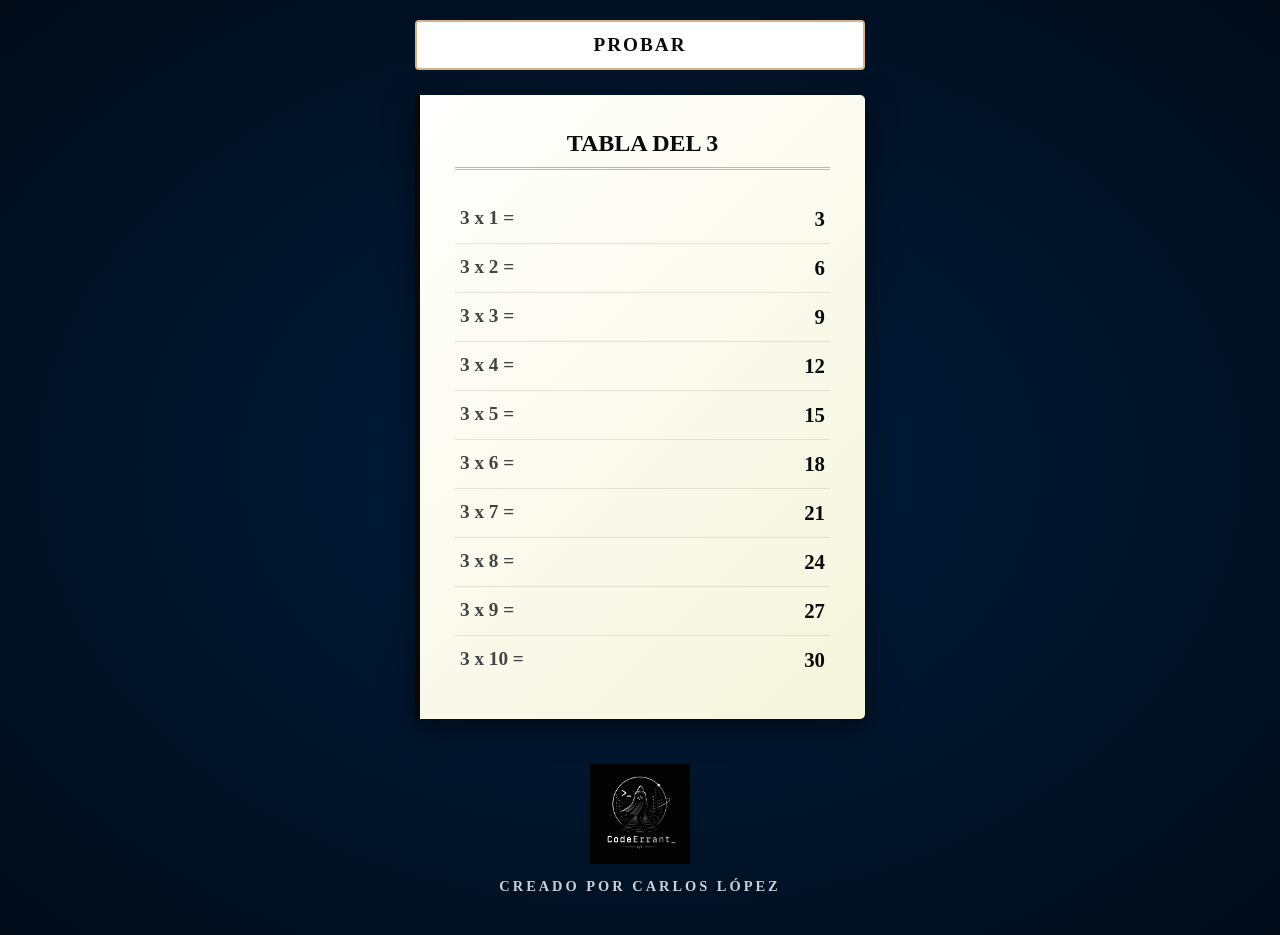
==== tablas/index.html @ 9bad7278 "Mejorar el diseño de tablas" ====
<!DOCTYPE html>
<html lang="es">
<head>
    <meta charset="UTF-8">
    <meta name="viewport" content="width=device-width, initial-scale=1.0">
    <title>Reporte Corporativo - Tabla del 3</title>
    <link rel="stylesheet" href="multiplicación.css">
</head>
<body>

    <main class="container">
        <button class="btn-probar">PROBAR</button>

        <section class="table-card">
            <h2>TABLA DEL 3</h2>
            <div class="table-row"><span>3 x 1 =</span> <strong>3</strong></div>
            <div class="table-row"><span>3 x 2 =</span> <strong>6</strong></div>
            <div class="table-row"><span>3 x 3 =</span> <strong>9</strong></div>
            <div class="table-row"><span>3 x 4 =</span> <strong>12</strong></div>
            <div class="table-row"><span>3 x 5 =</span> <strong>15</strong></div>
            <div class="table-row"><span>3 x 6 =</span> <strong>18</strong></div>
            <div class="table-row"><span>3 x 7 =</span> <strong>21</strong></div>
            <div class="table-row"><span>3 x 8 =</span> <strong>24</strong></div>
            <div class="table-row"><span>3 x 9 =</span> <strong>27</strong></div>
            <div class="table-row"><span>3 x 10 =</span> <strong>30</strong></div>
        </section>

        <footer class="footer-enterprise">
            <div class="logo-placeholder">
                <img src="img/logo.png" alt="Logo Empresarial">
            </div>
            <p class="created-by">Creado por Carlos López</p>
        </footer>
    </main>

</body>
</html>
---- tablas/multiplicación.css ----
/* Paleta Enterprise y Tipografía */
:root {
    --azul-metalico: radial-gradient(circle, #1a2a6c, #b21f1f, #fdbb2d); /* Base para el efecto metal */
    --fondo-fluorescente: radial-gradient(ellipse at center, #001f3f 0%, #000b18 100%);
    --cafe-claro: #d2b48c; /* Tan/Café claro */
    --cafe-desvanecido: #f5f5dc; /* Beige/Crema */
    --blanco-puro: #ffffff;
    --negro-enterprise: #0a0a0a;
}

* {
    box-sizing: border-box;
    margin: 0;
    padding: 0;
    /* Letras tipo Times New Roman, medianas y negrita por defecto */
    font-family: 'Times New Roman', Times, serif;
    font-weight: bold;
}

body {
    /* Fondo Azul Fluorescente Metálico */
    background: var(--fondo-fluorescente);
    display: flex;
    justify-content: center;
    align-items: center;
    min-height: 100vh;
    padding: 20px;
    color: var(--negro-enterprise);
}

.container {
    width: 100%;
    max-width: 450px;
    display: flex;
    flex-direction: column;
    gap: 25px;
}

/* Botón con estilo de Alto Contraste */
.btn-probar {
    background-color: var(--blanco-puro);
    color: var(--negro-enterprise);
    border: 2px solid var(--cafe-claro);
    padding: 12px;
    font-size: 1.2rem;
    text-transform: uppercase;
    letter-spacing: 2px;
    border-radius: 4px;
    cursor: pointer;
    transition: all 0.4s ease;
}

.btn-probar:hover {
    background-color: var(--cafe-claro);
    color: var(--blanco-puro);
    box-shadow: 0 0 15px rgba(0, 255, 255, 0.4); /* Brillo fluorescente sutil */
}

/* Tarjeta con degradado Café Claro Desvaneciéndose */
.table-card {
    background: linear-gradient(135deg, var(--blanco-puro) 0%, var(--cafe-desvanecido) 100%);
    padding: 35px;
    border-radius: 5px;
    box-shadow: 0 10px 30px rgba(0, 0, 0, 0.5);
    border-left: 5px solid var(--negro-enterprise);
    text-align: center;
}

h2 {
    font-size: 1.5rem;
    color: var(--negro-enterprise);
    margin-bottom: 25px;
    border-bottom: 3px double var(--cafe-claro);
    padding-bottom: 10px;
}

.table-row {
    display: flex;
    justify-content: space-between;
    padding: 12px 5px;
    border-bottom: 1px solid rgba(0, 0, 0, 0.1);
    font-size: 1.2rem; /* Tamaño mediano */
}

.table-row:last-child {
    border-bottom: none;
}

.table-row span {
    color: #444;
}

.table-row strong {
    color: var(--negro-enterprise);
    font-size: 1.3rem;
}

/* Pie de página Empresarial */
.footer-enterprise {
    text-align: center;
    padding: 20px;
    color: var(--blanco-puro);
}

.logo-placeholder img {
    max-width: 100px;
    height: auto;
    filter: grayscale(100%) brightness(1.5); /* Hace que el logo combine con el entorno */
    margin-bottom: 10px;
}

.created-by {
    font-size: 0.9rem;
    text-transform: uppercase;
    letter-spacing: 3px;
    opacity: 0.8;
}

/* Responsividad */
@media (max-width: 480px) {
    .table-card {
        padding: 20px;
    }
    .table-row {
        font-size: 1.1rem;
    }
}
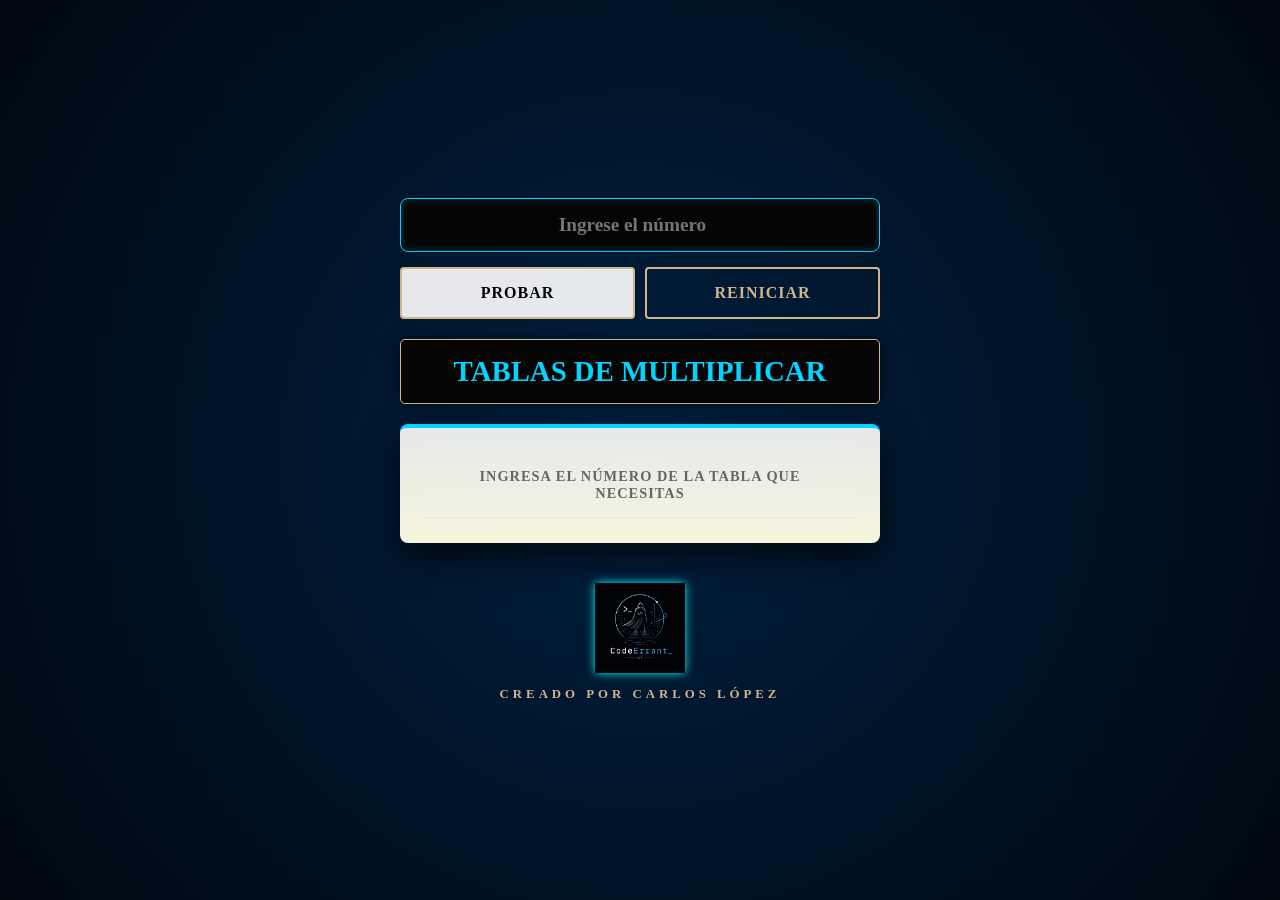
==== commit 75c1ebb3: "Mejoras visuales con ayuda de la IA" ====
--- a/tablas/index.html
+++ b/tablas/index.html
@@ -3,26 +3,29 @@
 <head>
     <meta charset="UTF-8">
     <meta name="viewport" content="width=device-width, initial-scale=1.0">
-    <title>Reporte Corporativo - Tabla del 3</title>
+    <title>Enterprise Analytics - Tabla Dinámica</title>
     <link rel="stylesheet" href="multiplicación.css">
+    <script src="multiplicación.js"></script>
 </head>
 <body>
 
     <main class="container">
-        <button class="btn-probar">PROBAR</button>
+        <header class="input-group">
+            <input type="number" id="txtCaja1" placeholder="Ingrese el número" class="main-input">
+            <div class="button-grid">
+                <button class="btn-probar" onclick="generarTabla()">PROBAR</button>
+                <button class="btn-reiniciar" onclick="reiniciar()">REINICIAR</button>
+            </div>
+        </header>
 
-        <section class="table-card">
-            <h2>TABLA DEL 3</h2>
-            <div class="table-row"><span>3 x 1 =</span> <strong>3</strong></div>
-            <div class="table-row"><span>3 x 2 =</span> <strong>6</strong></div>
-            <div class="table-row"><span>3 x 3 =</span> <strong>9</strong></div>
-            <div class="table-row"><span>3 x 4 =</span> <strong>12</strong></div>
-            <div class="table-row"><span>3 x 5 =</span> <strong>15</strong></div>
-            <div class="table-row"><span>3 x 6 =</span> <strong>18</strong></div>
-            <div class="table-row"><span>3 x 7 =</span> <strong>21</strong></div>
-            <div class="table-row"><span>3 x 8 =</span> <strong>24</strong></div>
-            <div class="table-row"><span>3 x 9 =</span> <strong>27</strong></div>
-            <div class="table-row"><span>3 x 10 =</span> <strong>30</strong></div>
+        <div class="display-header">
+            <h2 id="numero"><span>TABLAS DE MULTIPLICAR</span></h2>
+        </div>
+
+        <section class="table-card" id="contenedorTabla">
+            <div class="table-row">
+                <span class="welcome-text">INGRESA EL NÚMERO DE LA TABLA QUE NECESITAS</span>
+            </div>
         </section>
 
         <footer class="footer-enterprise">
--- a/tablas/multiplicación.css
+++ b/tablas/multiplicación.css
@@ -1,127 +1,166 @@
-/* Paleta Enterprise y Tipografía */
 :root {
-    --azul-metalico: radial-gradient(circle, #1a2a6c, #b21f1f, #fdbb2d); /* Base para el efecto metal */
-    --fondo-fluorescente: radial-gradient(ellipse at center, #001f3f 0%, #000b18 100%);
-    --cafe-claro: #d2b48c; /* Tan/Café claro */
-    --cafe-desvanecido: #f5f5dc; /* Beige/Crema */
-    --blanco-puro: #ffffff;
-    --negro-enterprise: #0a0a0a;
+    /* Paleta Renovada */
+    --azul-cielo-fluo: #00d4ff; 
+    --azul-profundo: #001220;
+    --cafe-premium: #d2b48c;
+    --cafe-suave: #f5f5dc;
+    --blanco-cristal: rgba(255, 255, 255, 0.9);
+    --negro-ebano: #050505;
 }
 
 * {
     box-sizing: border-box;
     margin: 0;
     padding: 0;
-    /* Letras tipo Times New Roman, medianas y negrita por defecto */
     font-family: 'Times New Roman', Times, serif;
     font-weight: bold;
 }
 
 body {
-    /* Fondo Azul Fluorescente Metálico */
-    background: var(--fondo-fluorescente);
+    /* Fondo con profundidad metálica */
+    background: radial-gradient(circle at center, #001f3f 0%, #000810 100%);
     display: flex;
     justify-content: center;
     align-items: center;
     min-height: 100vh;
     padding: 20px;
-    color: var(--negro-enterprise);
 }
 
 .container {
     width: 100%;
-    max-width: 450px;
+    max-width: 480px;
     display: flex;
     flex-direction: column;
-    gap: 25px;
+    gap: 20px;
 }
 
-/* Botón con estilo de Alto Contraste */
-.btn-probar {
-    background-color: var(--blanco-puro);
-    color: var(--negro-enterprise);
-    border: 2px solid var(--cafe-claro);
-    padding: 12px;
+/* Estilo del Input */
+.main-input {
+    width: 100%;
+    padding: 15px;
+    background: var(--negro-ebano);
+    border: 1px solid var(--azul-cielo-fluo);
+    color: var(--azul-cielo-fluo);
     font-size: 1.2rem;
+    text-align: center;
+    border-radius: 8px;
+    margin-bottom: 15px;
+    box-shadow: inset 0 0 10px rgba(0, 212, 255, 0.2);
+}
+
+/* Contenedor de Botones (Responsive) */
+.button-grid {
+    display: grid;
+    grid-template-columns: 1fr 1fr;
+    gap: 10px;
+}
+
+.btn-probar, .btn-reiniciar {
+    padding: 15px;
+    font-size: 1rem;
     text-transform: uppercase;
-    letter-spacing: 2px;
+    letter-spacing: 1px;
     border-radius: 4px;
     cursor: pointer;
-    transition: all 0.4s ease;
+    transition: all 0.3s ease;
+}
+
+.btn-probar {
+    background: var(--blanco-cristal);
+    border: 2px solid var(--cafe-premium);
+    color: var(--negro-ebano);
 }
 
 .btn-probar:hover {
-    background-color: var(--cafe-claro);
-    color: var(--blanco-puro);
-    box-shadow: 0 0 15px rgba(0, 255, 255, 0.4); /* Brillo fluorescente sutil */
+    background: var(--azul-cielo-fluo);
+    border-color: var(--blanco-cristal);
+    box-shadow: 0 0 20px var(--azul-cielo-fluo);
 }
 
-/* Tarjeta con degradado Café Claro Desvaneciéndose */
-.table-card {
-    background: linear-gradient(135deg, var(--blanco-puro) 0%, var(--cafe-desvanecido) 100%);
-    padding: 35px;
-    border-radius: 5px;
-    box-shadow: 0 10px 30px rgba(0, 0, 0, 0.5);
-    border-left: 5px solid var(--negro-enterprise);
-    text-align: center;
+.btn-reiniciar {
+    background: transparent;
+    border: 2px solid var(--cafe-premium);
+    color: var(--cafe-premium);
 }
 
-h2 {
-    font-size: 1.5rem;
-    color: var(--negro-enterprise);
-    margin-bottom: 25px;
-    border-bottom: 3px double var(--cafe-claro);
-    padding-bottom: 10px;
+.btn-reiniciar:hover {
+    background: rgba(210, 180, 140, 0.1);
+    color: var(--blanco-cristal);
+}
+
+/* Encabezado del Número */
+.display-header h2 {
+    background: var(--negro-ebano);
+    color: var(--blanco-cristal);
+    border: 1px solid var(--cafe-premium);
+    padding: 15px;
+    text-align: center;
+    font-size: 1.8rem;
+    border-radius: 5px;
+    box-shadow: 0 0 15px rgba(0, 0, 0, 0.5);
+    text-shadow: 2px 2px 4px rgba(0,0,0,0.5);
+}
+
+.display-header h2 span {
+    color: var(--azul-cielo-fluo); /* El número resalta en azul cielo */
+}
+
+/* Tarjeta de Tabla con efecto Café Desvanecido */
+.table-card {
+    background: linear-gradient(180deg, var(--blanco-cristal) 0%, var(--cafe-suave) 100%);
+    padding: 25px;
+    border-radius: 8px;
+    box-shadow: 0 15px 35px rgba(0, 0, 0, 0.7);
+    border-top: 4px solid var(--azul-cielo-fluo); /* Detalle fluorescente superior */
 }
 
 .table-row {
     display: flex;
     justify-content: space-between;
-    padding: 12px 5px;
-    border-bottom: 1px solid rgba(0, 0, 0, 0.1);
-    font-size: 1.2rem; /* Tamaño mediano */
+    padding: 15px 10px;
+    border-bottom: 1px solid rgba(0, 0, 0, 0.05);
+    font-size: 1.2rem;
+    color: var(--negro-ebano);
 }
 
-.table-row:last-child {
-    border-bottom: none;
+.welcome-text {
+    width: 100%;
+    text-align: center;
+    font-size: 0.9rem;
+    color: #666;
+    letter-spacing: 1px;
 }
 
-.table-row span {
-    color: #444;
-}
-
-.table-row strong {
-    color: var(--negro-enterprise);
-    font-size: 1.3rem;
-}
-
-/* Pie de página Empresarial */
+/* Footer Premium */
 .footer-enterprise {
+    margin-top: 20px;
     text-align: center;
-    padding: 20px;
-    color: var(--blanco-puro);
 }
 
 .logo-placeholder img {
-    max-width: 100px;
-    height: auto;
-    filter: grayscale(100%) brightness(1.5); /* Hace que el logo combine con el entorno */
+    max-width: 90px;
+    filter: drop-shadow(0 0 5px var(--azul-cielo-fluo)) brightness(1.2);
     margin-bottom: 10px;
 }
 
 .created-by {
-    font-size: 0.9rem;
+    color: var(--cafe-premium);
+    font-size: 0.8rem;
     text-transform: uppercase;
-    letter-spacing: 3px;
-    opacity: 0.8;
+    letter-spacing: 4px;
 }
 
-/* Responsividad */
+/* Mejoras para Dispositivos Móviles */
 @media (max-width: 480px) {
-    .table-card {
-        padding: 20px;
+    .container {
+        padding: 10px;
     }
-    .table-row {
-        font-size: 1.1rem;
+    
+    .display-header h2 {
+        font-size: 1.4rem;
+    }
+
+    .button-grid {
+        grid-template-columns: 1fr; /* Botones uno sobre otro en móvil */
     }
 }
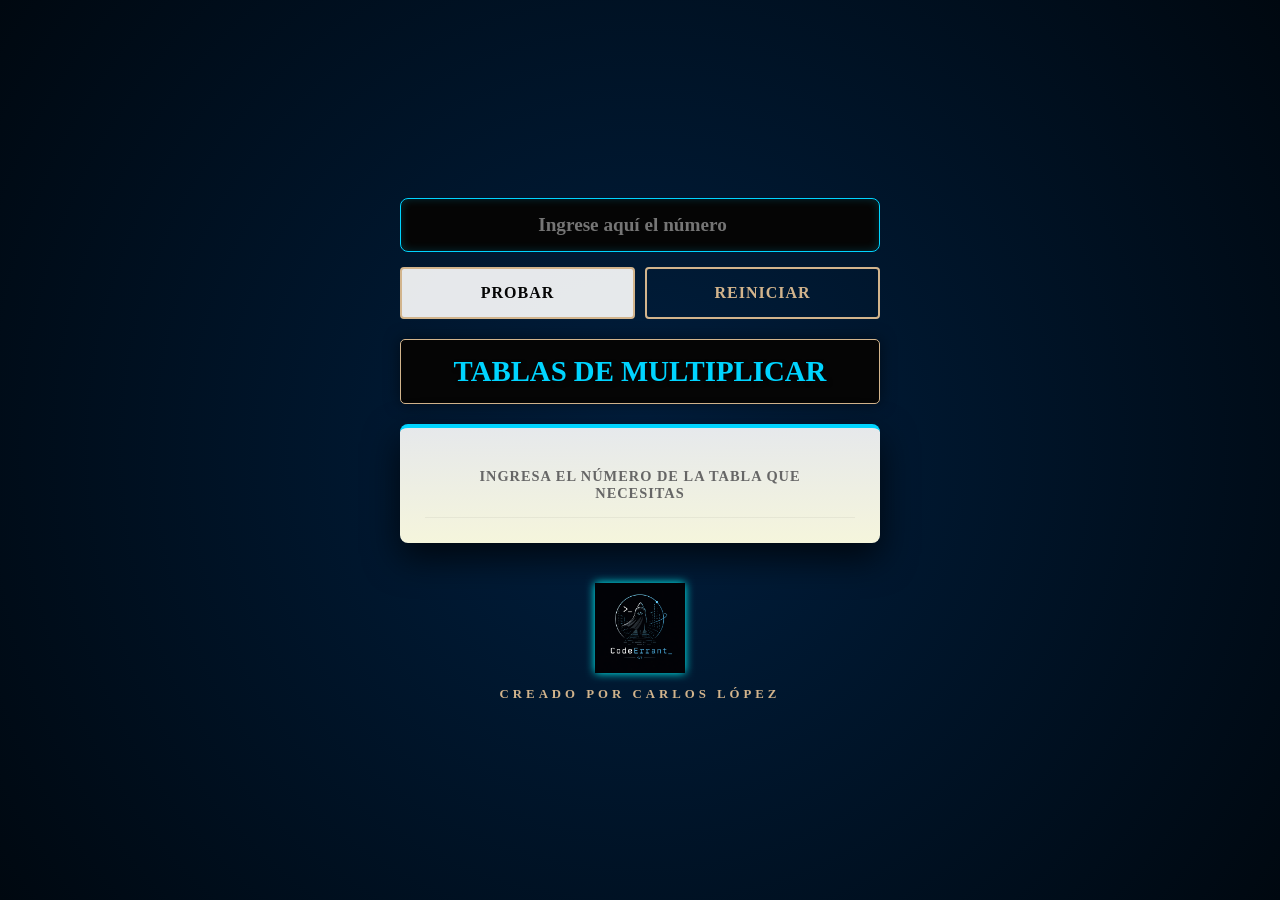
==== commit 009de61f: "Modificación del for" ====
--- a/tablas/index.html
+++ b/tablas/index.html
@@ -11,7 +11,7 @@
 
     <main class="container">
         <header class="input-group">
-            <input type="number" id="txtCaja1" placeholder="Ingrese el número" class="main-input">
+            <input type="number" id="txtCaja1" placeholder="Ingrese aquí el número" class="main-input">
             <div class="button-grid">
                 <button class="btn-probar" onclick="generarTabla()">PROBAR</button>
                 <button class="btn-reiniciar" onclick="reiniciar()">REINICIAR</button>
